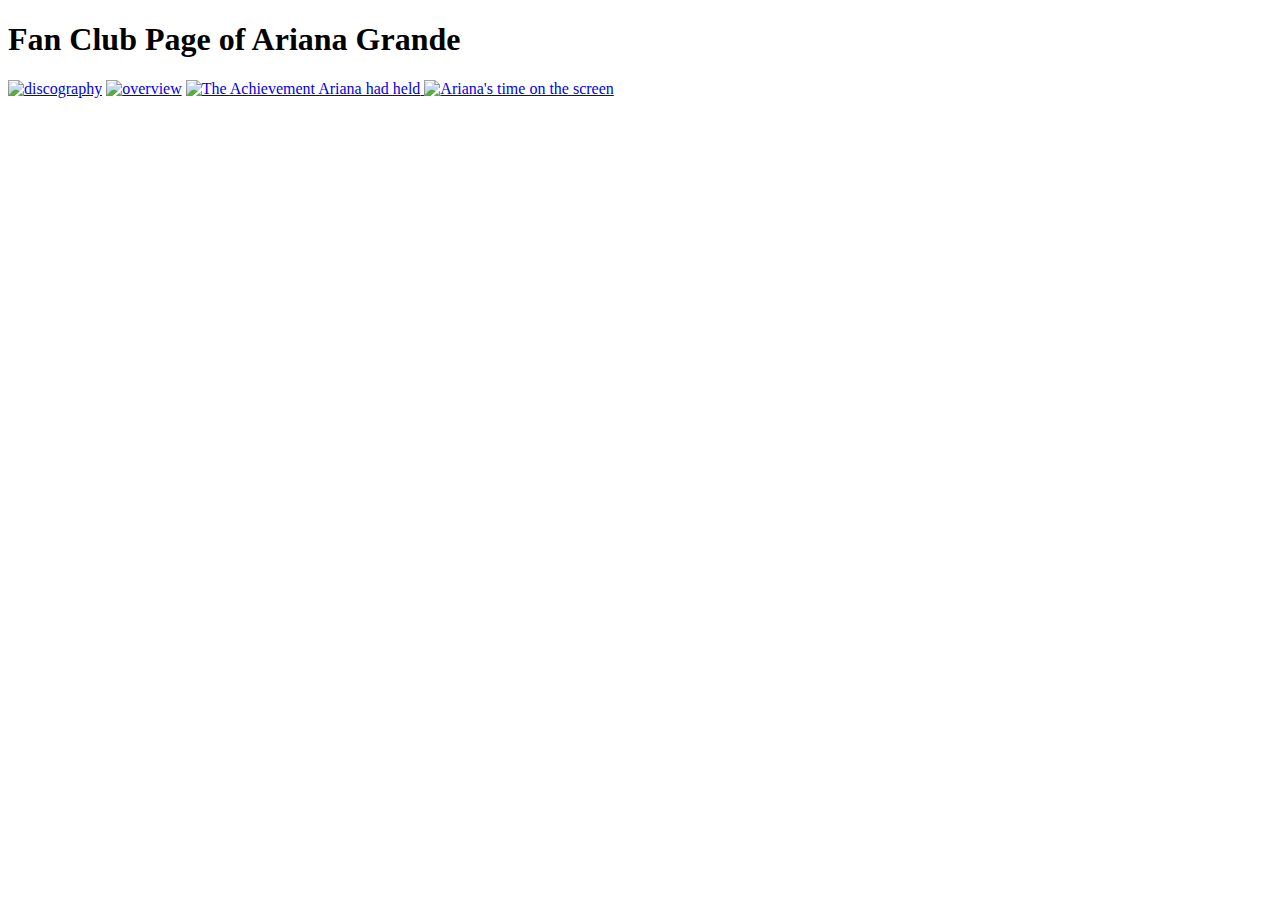
==== index.html @ 2a26d023 "Create index.html" ====
<!DOCTYPE html>
<html>
  <head>
    <link rel="stylesheet" href="style.css">
  </head>
  <body>
    
    <h1>Fan Club Page of Ariana Grande</h1>
    
    <div class="overlook-images">
      
  
      <a href=discography.html><img class="discography" src="discography.png" alt="discography"></a>
      
      
      <a href=overview.html><img class="overview" src="overview.jpg" alt="overview"></a>
      
      <a href="accolades.html"><img  class="accolades"src="accolades.jpg" alt="The Achievement Ariana had held" />
      </a>
      
      <a href=screentime.html><img class="screentime" src="screentime.jpg" alt="Ariana's time on the screen" >
        </a>
      
    </div>
    
   
    
    
  </body>
</html>
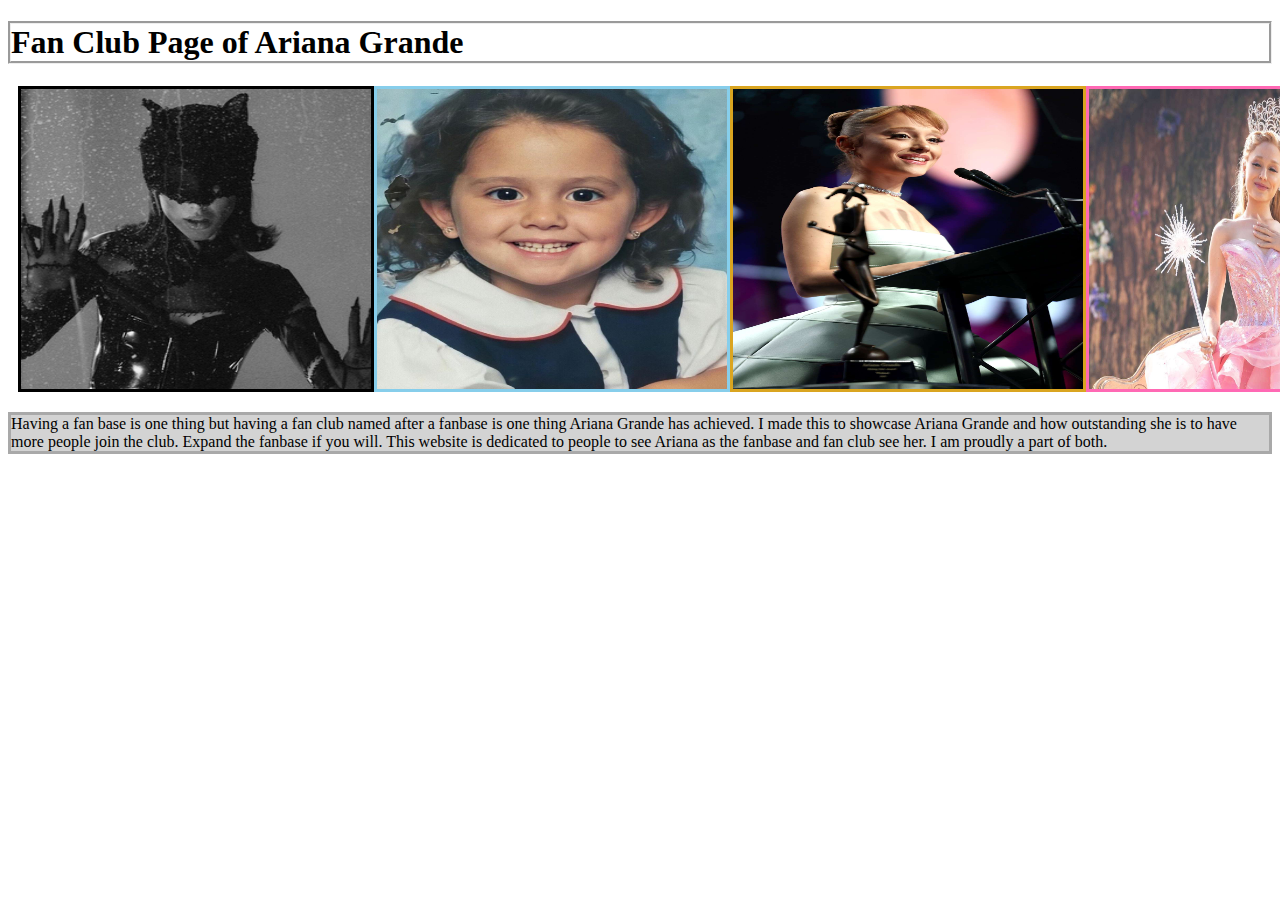
==== commit 7370f318: "Update index.html" ====
--- a/index.html
+++ b/index.html
@@ -22,8 +22,9 @@
         </a>
       
     </div>
+
     
-   
+   <p> Having a fan base is one thing but having a fan club named after a fanbase is one thing Ariana Grande has achieved. I made this to showcase Ariana Grande and how outstanding she is to have more people join the club. Expand the fanbase if you will. This website is dedicated to people to see Ariana as the fanbase and fan club see her. I am proudly a part of both.</p>
     
     
   </body>
--- a/style.css
+++ b/style.css
@@ -0,0 +1,103 @@
+body {
+  background: white;
+}
+
+p {
+  color: black;
+  border: solid;
+  border-color: darkgrey;
+  background: lightgrey;
+  font-family: cursive;
+}
+
+h1 {
+  font-weight: bold;
+  display: flex;
+  flex-wrap: nowrap;
+  border: groove;
+  text-align: center;
+}
+
+h3 {
+  font-weight: bold;
+  display: flex;
+  flex-wrap: nowrap;
+  border: groove;
+  text-align: center;
+}
+
+.overlook-images {
+  width: 50;
+  display: flex;
+  flex-wrap: nowrap;
+  flex-direction: row;
+  justify-content: space-between;
+  margin: 10px;
+
+}
+
+img {
+  width: 300px;
+  height: 300px;
+}
+
+
+.discography {
+  color: black;
+  border: solid;
+  width: 350px;
+}
+
+.overview {
+  color:skyblue;
+  border:solid;
+  width: 350px;
+}
+
+.accolades {
+  color: goldenrod;
+  border: solid;
+  width: 350px;
+
+  
+}
+
+.screentime {
+  color: hotpink;
+  border: solid;
+  width: 350px;
+  
+}
+
+.discography:hover {
+  transform: translateY(-15px);
+  transition: transform 0.3 ease-in-out;
+  cursor: pointer;
+}
+
+.screentime:hover {
+  transform: translateY(-15px);
+  transition: transform 0.3 ease-in-out;
+  cursor: pointer;
+}
+
+.overview:hover {
+  transform: translateY(-15px);
+  transition: transform 0.3 ease-in-out;
+  cursor: pointer;
+}
+
+.accolades:hover {
+  transform: translateY(-15px);
+  transition: transform 0.3 ease-in-out;
+  cursor: pointer;
+}
+
+.Home {
+  font-weight: bold;
+  display: flex;
+  flex-wrap: nowrap;
+  border: groove;
+  text-align: center;
+}
+
